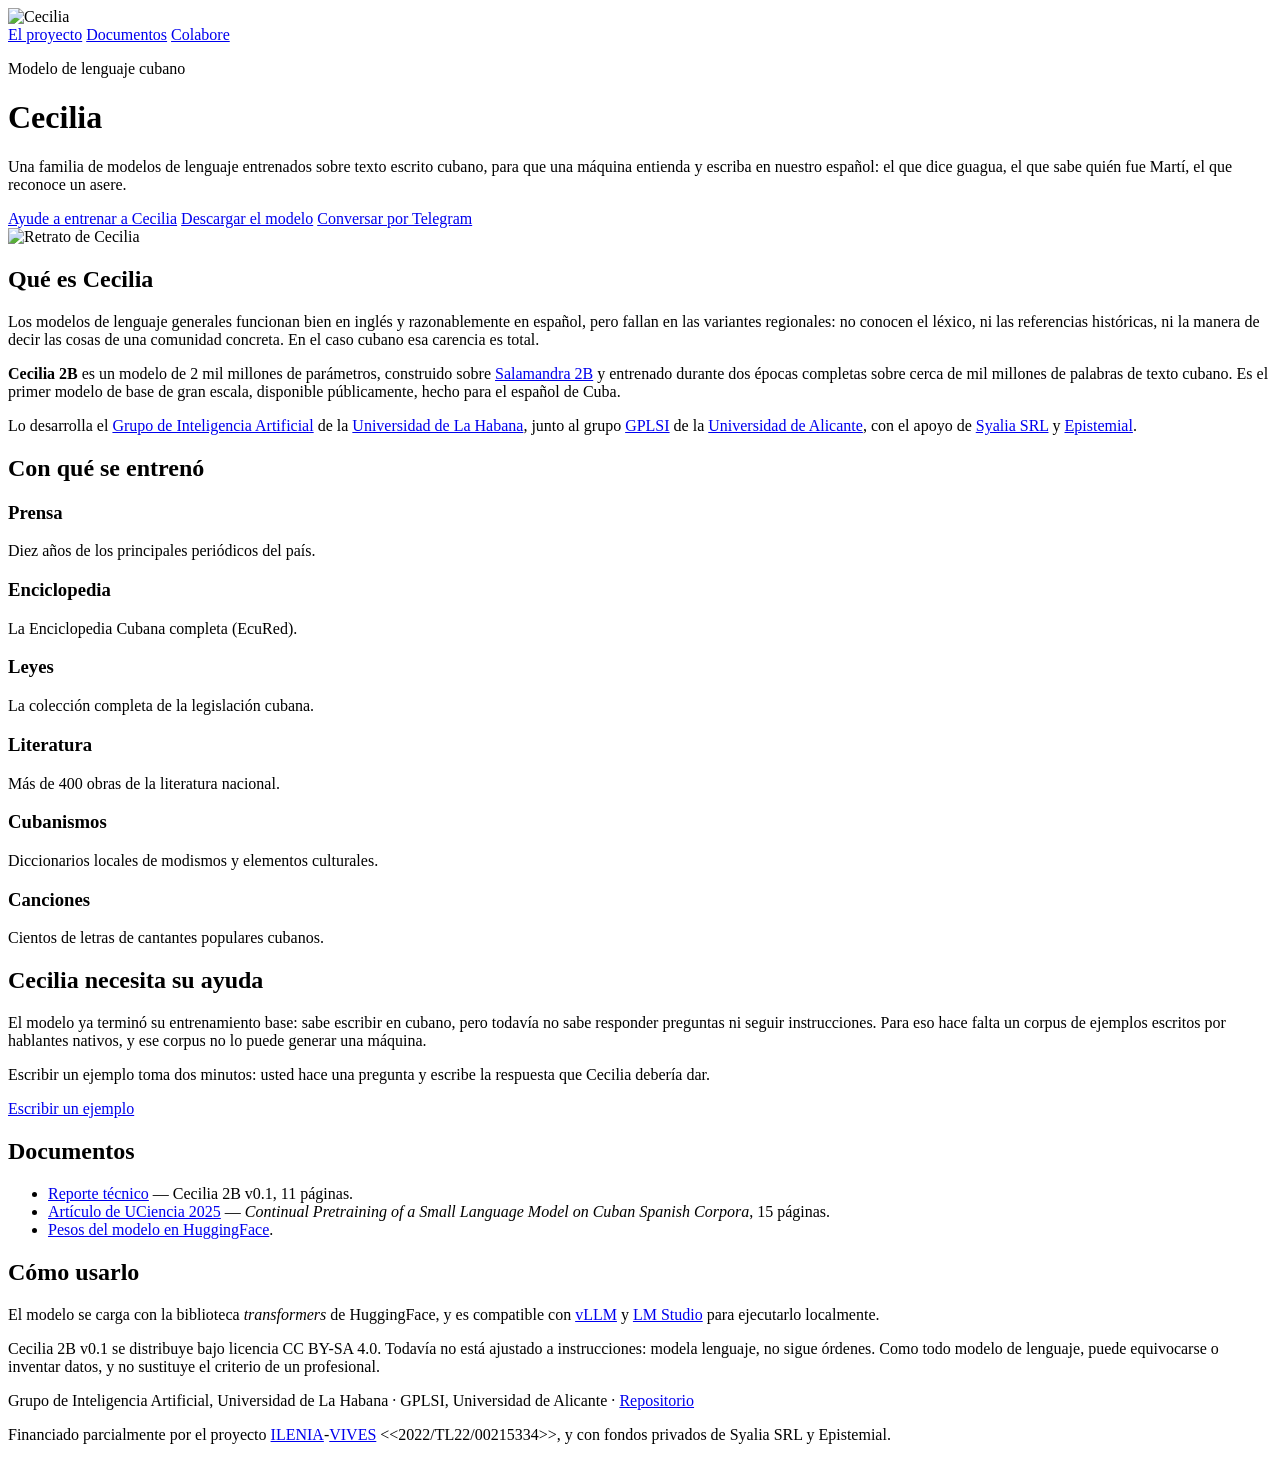
==== web/static/index.html @ e3973bc7 "feat(web): replace the Streamlit app with a FastAPI site One process serves the landing page, the co" ====
<!doctype html>
<html lang="es">
<head>
<meta charset="utf-8">
<meta name="viewport" content="width=device-width, initial-scale=1">
<title>Cecilia — El modelo de lenguaje cubano</title>
<meta name="description" content="Cecilia es una familia de modelos de lenguaje entrenados sobre texto escrito cubano, para capturar los matices lingüísticos, culturales y sociales del español de Cuba.">
<link rel="icon" href="/static/img/favicon.png">
<link rel="stylesheet" href="/static/cecilia.css">
</head>
<body>

<header class="topbar">
  <div class="wrap">
    <img src="/static/img/lockup.svg" alt="Cecilia">
    <nav>
      <a href="#proyecto">El proyecto</a>
      <a href="#documentos">Documentos</a>
      <a href="/training">Colabore</a>
    </nav>
  </div>
</header>

<div class="hero">
  <div class="wrap">
    <div>
      <p class="kicker">Modelo de lenguaje cubano</p>
      <h1>Cecilia</h1>
      <p class="lead">
        Una familia de modelos de lenguaje entrenados sobre texto escrito cubano,
        para que una máquina entienda y escriba en nuestro español: el que dice
        guagua, el que sabe quién fue Martí, el que reconoce un asere.
      </p>
      <div class="actions">
        <a class="btn btn-primary" href="/training">Ayude a entrenar a Cecilia</a>
        <a class="btn" href="https://huggingface.co/gia-uh/cecilia-2b-v0.1">Descargar el modelo</a>
        <a class="btn" href="https://t.me/cecilia_cuba_bot">Conversar por Telegram</a>
      </div>
    </div>
    <img src="/static/img/cecilia-portrait.jpg" alt="Retrato de Cecilia">
  </div>
</div>

<main>

<section id="proyecto">
  <div class="wrap narrow">
    <h2>Qué es Cecilia</h2>
    <p>
      Los modelos de lenguaje generales funcionan bien en inglés y razonablemente
      en español, pero fallan en las variantes regionales: no conocen el léxico, ni
      las referencias históricas, ni la manera de decir las cosas de una comunidad
      concreta. En el caso cubano esa carencia es total.
    </p>
    <p>
      <strong>Cecilia 2B</strong> es un modelo de 2 mil millones de parámetros,
      construido sobre <a href="https://huggingface.co/BSC-LT/salamandra-2b">Salamandra 2B</a>
      y entrenado durante dos épocas completas sobre cerca de mil millones de
      palabras de texto cubano. Es el primer modelo de base de gran escala,
      disponible públicamente, hecho para el español de Cuba.
    </p>
    <p>
      Lo desarrolla el <a href="https://gia-uh.github.io/">Grupo de Inteligencia Artificial</a>
      de la <a href="https://www.uh.cu/">Universidad de La Habana</a>, junto al grupo
      <a href="https://gplsi.dlsi.ua.es/">GPLSI</a> de la
      <a href="https://www.ua.es/">Universidad de Alicante</a>, con el apoyo de
      <a href="https://syalia.com/">Syalia SRL</a> y <a href="https://epistemial.com/">Epistemial</a>.
    </p>
  </div>
</section>

<section>
  <div class="wrap">
    <h2>Con qué se entrenó</h2>
    <div class="cards">
      <div class="panel"><h3>Prensa</h3><p>Diez años de los principales periódicos del país.</p></div>
      <div class="panel"><h3>Enciclopedia</h3><p>La Enciclopedia Cubana completa (EcuRed).</p></div>
      <div class="panel"><h3>Leyes</h3><p>La colección completa de la legislación cubana.</p></div>
      <div class="panel"><h3>Literatura</h3><p>Más de 400 obras de la literatura nacional.</p></div>
      <div class="panel"><h3>Cubanismos</h3><p>Diccionarios locales de modismos y elementos culturales.</p></div>
      <div class="panel"><h3>Canciones</h3><p>Cientos de letras de cantantes populares cubanos.</p></div>
    </div>
  </div>
</section>

<section>
  <div class="wrap narrow">
    <div class="callout">
      <h2>Cecilia necesita su ayuda</h2>
      <p>
        El modelo ya terminó su entrenamiento base: sabe escribir en cubano, pero
        todavía no sabe responder preguntas ni seguir instrucciones. Para eso hace
        falta un corpus de ejemplos escritos por hablantes nativos, y ese corpus
        no lo puede generar una máquina.
      </p>
      <p>
        Escribir un ejemplo toma dos minutos: usted hace una pregunta y escribe la
        respuesta que Cecilia debería dar.
      </p>
      <div class="actions">
        <a class="btn btn-primary" href="/training">Escribir un ejemplo</a>
      </div>
    </div>
  </div>
</section>

<section id="documentos">
  <div class="wrap narrow">
    <h2>Documentos</h2>
    <ul>
      <li><a href="/report.pdf">Reporte técnico</a> — Cecilia 2B v0.1, 11 páginas.</li>
      <li><a href="/paper.pdf">Artículo de UCiencia 2025</a> — <em>Continual Pretraining of a Small Language Model on Cuban Spanish Corpora</em>, 15 páginas.</li>
      <li><a href="https://huggingface.co/gia-uh/cecilia-2b-v0.1">Pesos del modelo en HuggingFace</a>.</li>
    </ul>

    <h2>Cómo usarlo</h2>
    <p>
      El modelo se carga con la biblioteca <em>transformers</em> de HuggingFace, y
      es compatible con <a href="https://vllm.ai/">vLLM</a> y
      <a href="https://lmstudio.ai/">LM Studio</a> para ejecutarlo localmente.
    </p>
    <p class="hint">
      Cecilia 2B v0.1 se distribuye bajo licencia CC BY-SA 4.0. Todavía no está
      ajustado a instrucciones: modela lenguaje, no sigue órdenes. Como todo modelo
      de lenguaje, puede equivocarse o inventar datos, y no sustituye el criterio de
      un profesional.
    </p>
  </div>
</section>

</main>

<footer>
  <div class="wrap">
    <p>
      Grupo de Inteligencia Artificial, Universidad de La Habana ·
      GPLSI, Universidad de Alicante ·
      <a href="https://github.com/gia-uh/cecilia">Repositorio</a>
    </p>
    <p class="hint">
      Financiado parcialmente por el proyecto <a href="https://proyectoilenia.es/">ILENIA</a>-<a href="https://vives.gplsi.es/">VIVES</a>
      &lt;&lt;2022/TL22/00215334&gt;&gt;, y con fondos privados de Syalia SRL y Epistemial.
    </p>
  </div>
</footer>

</body>
</html>
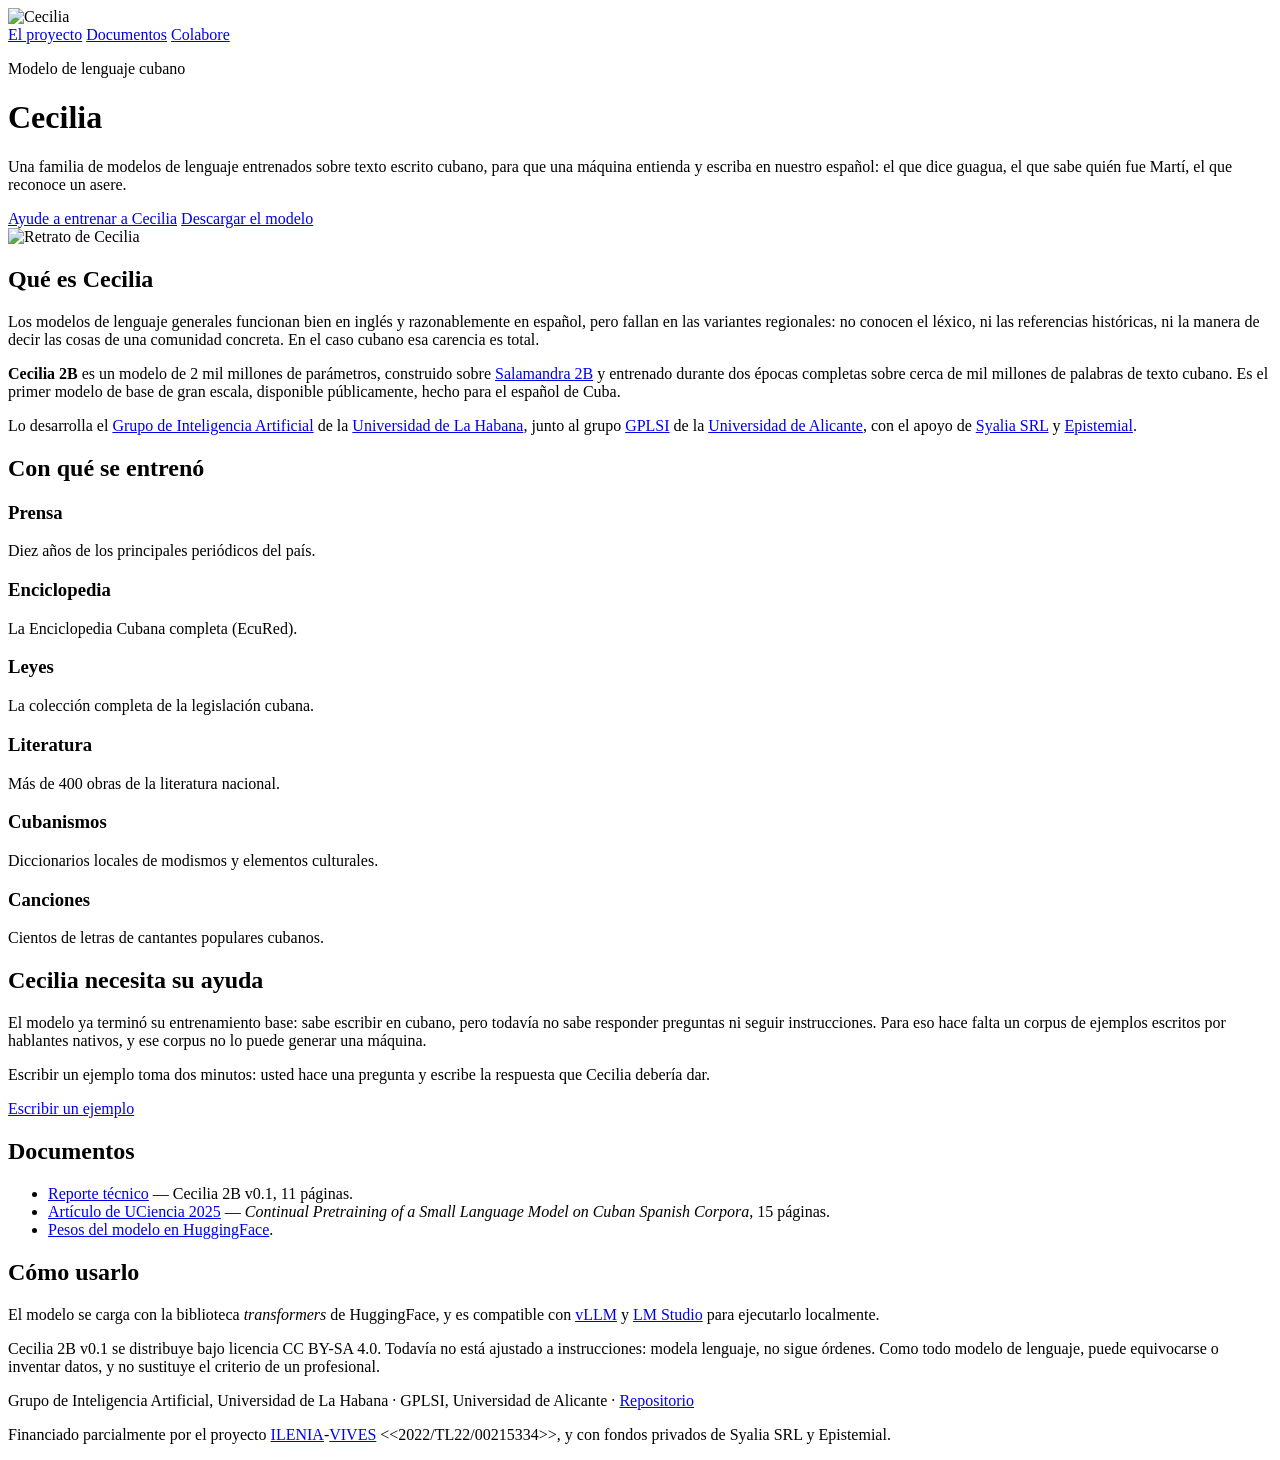
==== commit b8d63763: "docs: drop the Telegram links — the bot is not happening Removed from all three places that carried " ====
--- a/web/static/index.html
+++ b/web/static/index.html
@@ -34,7 +34,6 @@
       <div class="actions">
         <a class="btn btn-primary" href="/training">Ayude a entrenar a Cecilia</a>
         <a class="btn" href="https://huggingface.co/gia-uh/cecilia-2b-v0.1">Descargar el modelo</a>
-        <a class="btn" href="https://t.me/cecilia_cuba_bot">Conversar por Telegram</a>
       </div>
     </div>
     <img src="/static/img/cecilia-portrait.jpg" alt="Retrato de Cecilia">
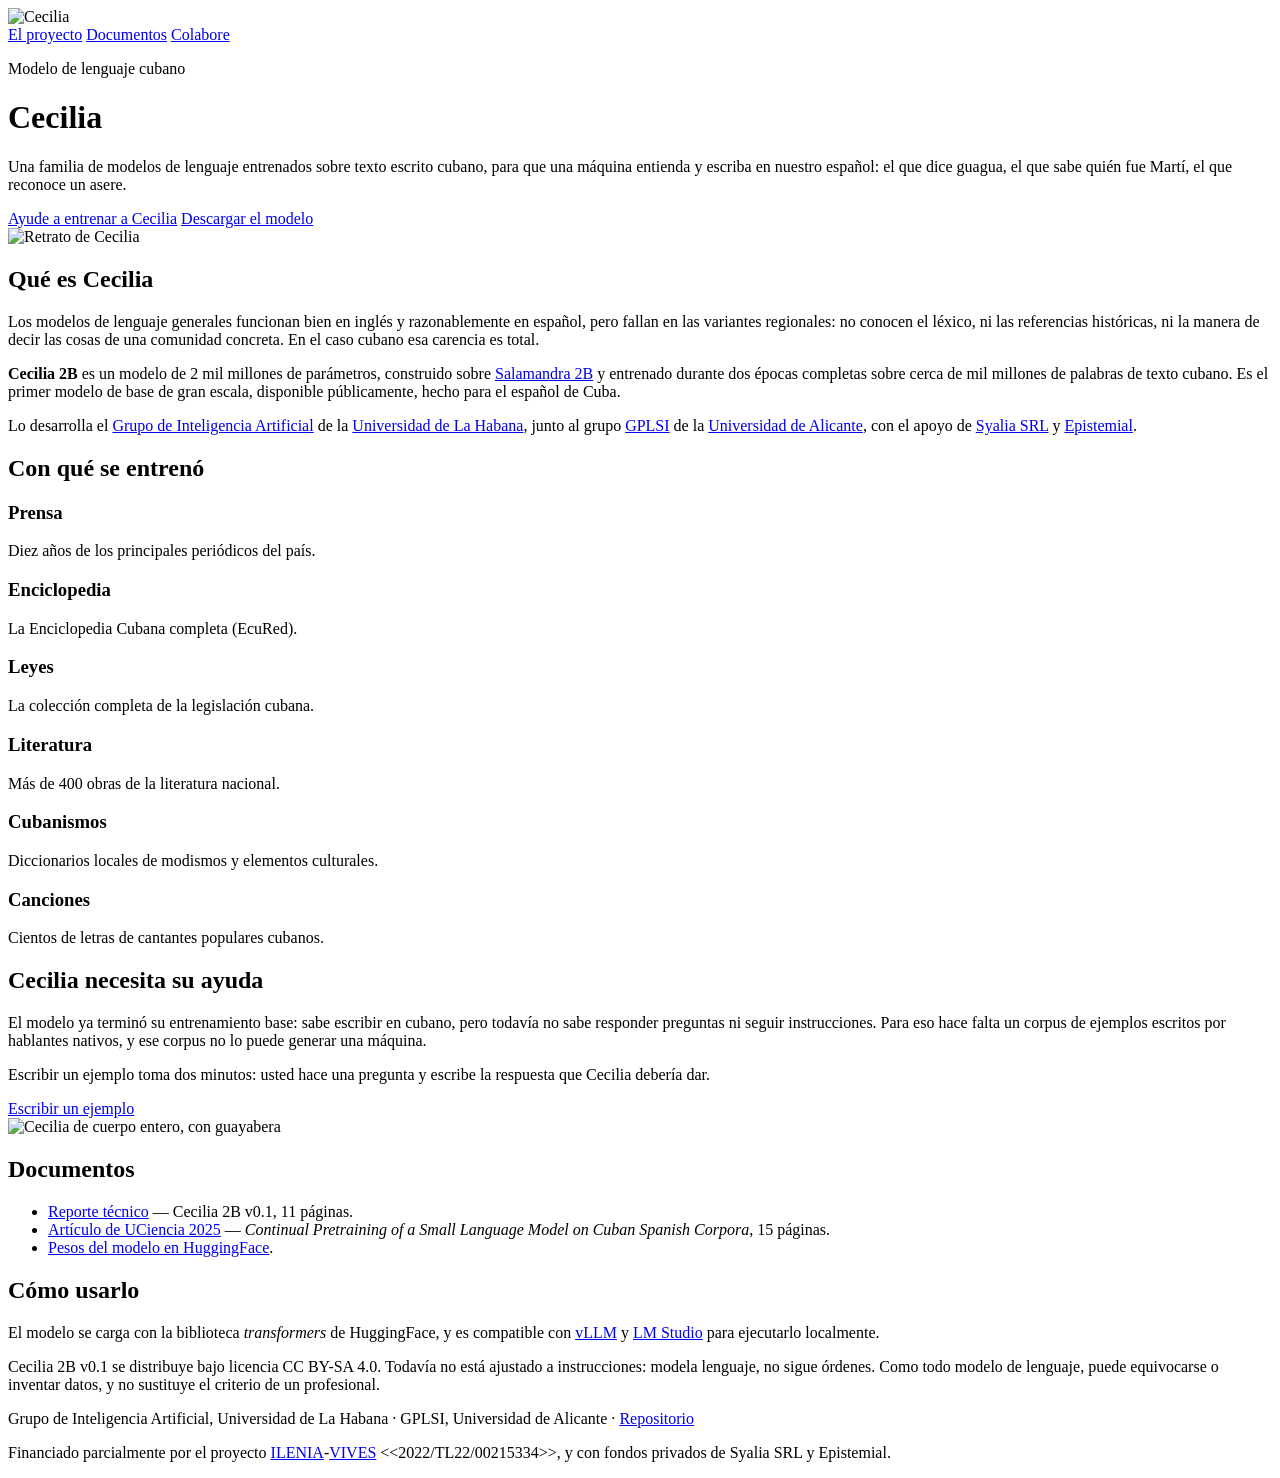
==== commit 16b09c4b: "feat(web): social card and the full-body render on the landing page The page had no og:/twitter: tag" ====
--- a/web/static/index.html
+++ b/web/static/index.html
@@ -5,6 +5,18 @@
 <meta name="viewport" content="width=device-width, initial-scale=1">
 <title>Cecilia — El modelo de lenguaje cubano</title>
 <meta name="description" content="Cecilia es una familia de modelos de lenguaje entrenados sobre texto escrito cubano, para capturar los matices lingüísticos, culturales y sociales del español de Cuba.">
+<link rel="canonical" href="https://cecilia.uhgia.org/">
+<meta property="og:type" content="website">
+<meta property="og:site_name" content="Cecilia">
+<meta property="og:locale" content="es_ES">
+<meta property="og:url" content="https://cecilia.uhgia.org/">
+<meta property="og:title" content="Cecilia — El modelo de lenguaje cubano">
+<meta property="og:description" content="Una familia de modelos de lenguaje entrenados sobre texto escrito cubano. Ayude a entrenarla.">
+<meta property="og:image" content="https://cecilia.uhgia.org/static/img/cecilia-social.jpg">
+<meta property="og:image:width" content="1200">
+<meta property="og:image:height" content="630">
+<meta property="og:image:alt" content="Retrato ilustrado de Cecilia">
+<meta name="twitter:card" content="summary_large_image">
 <link rel="icon" href="/static/img/favicon.png">
 <link rel="stylesheet" href="/static/cecilia.css">
 </head>
@@ -84,7 +96,8 @@
 
 <section>
   <div class="wrap narrow">
-    <div class="callout">
+    <div class="callout callout-media">
+      <div>
       <h2>Cecilia necesita su ayuda</h2>
       <p>
         El modelo ya terminó su entrenamiento base: sabe escribir en cubano, pero
@@ -99,6 +112,8 @@
       <div class="actions">
         <a class="btn btn-primary" href="/training">Escribir un ejemplo</a>
       </div>
+      </div>
+      <img src="/static/img/cecilia-fullbody.jpg" alt="Cecilia de cuerpo entero, con guayabera" loading="lazy">
     </div>
   </div>
 </section>
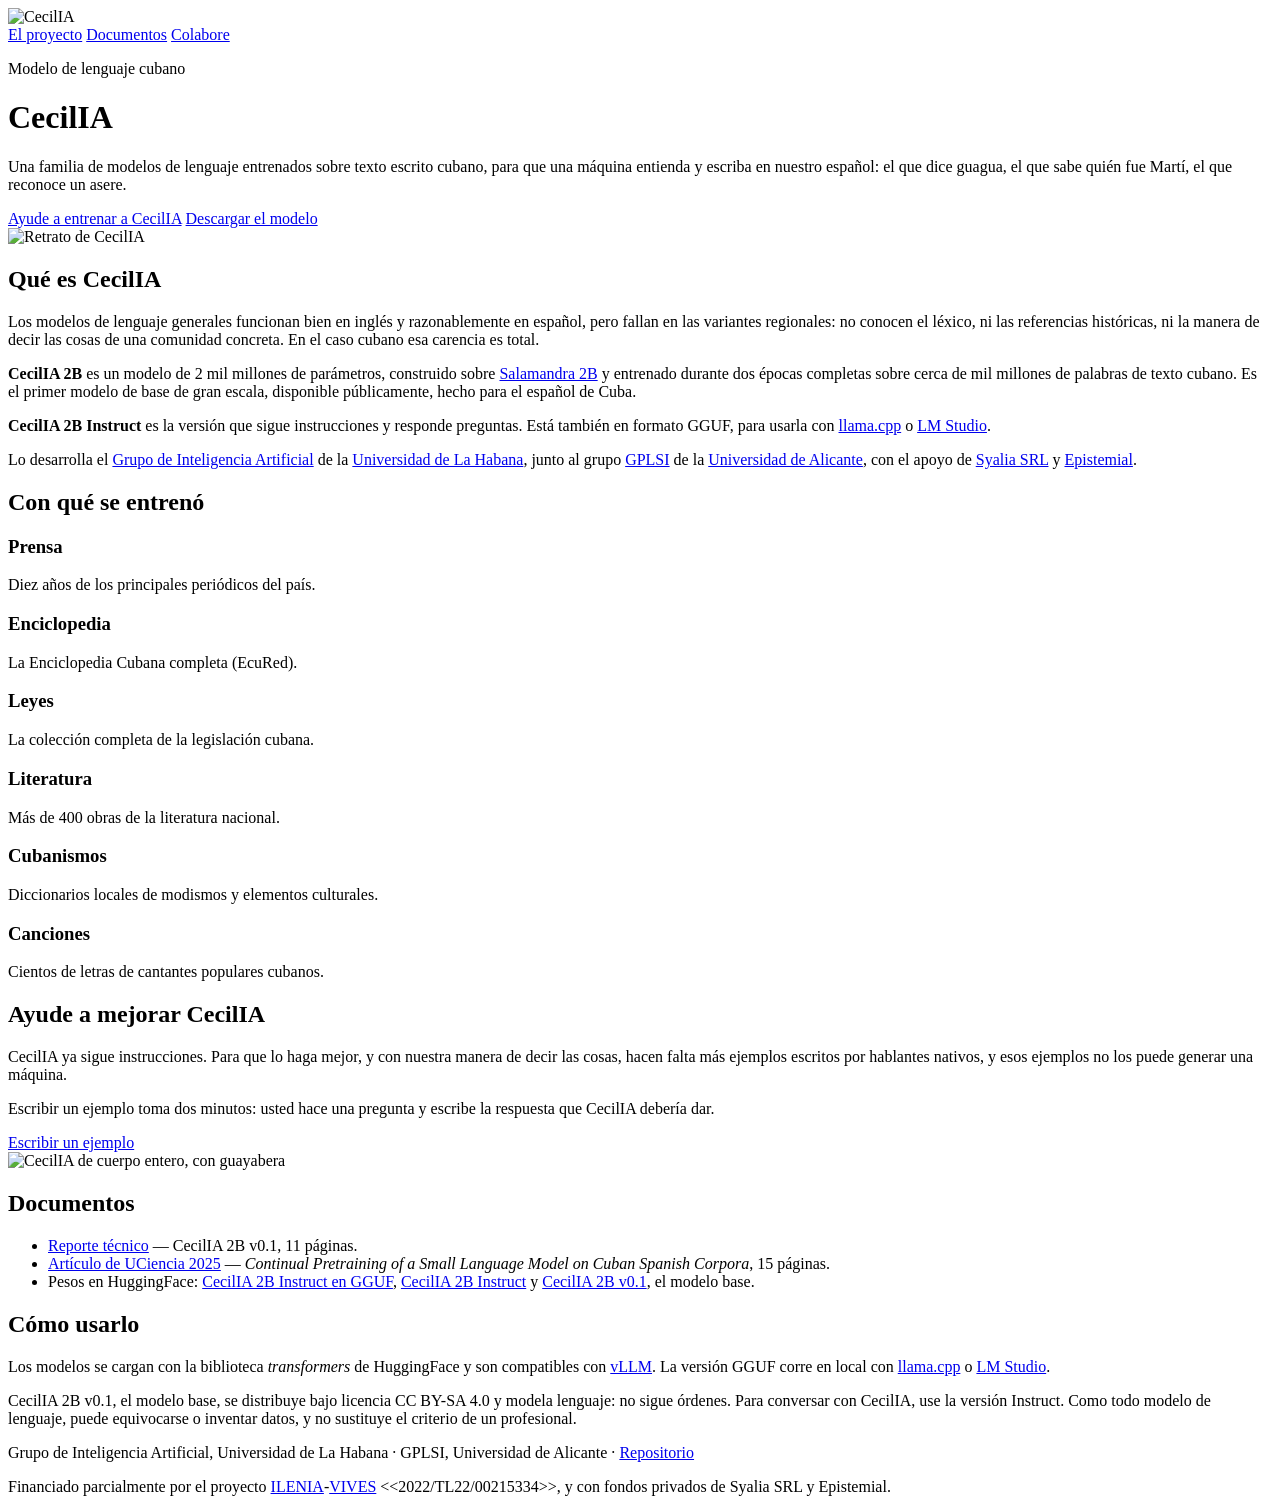
==== commit 4b9b79e1: "feat(web): CecilIA wordmark, download the instruct GGUF, describe the instruct model The site descri" ====
--- a/web/static/index.html
+++ b/web/static/index.html
@@ -3,19 +3,19 @@
 <head>
 <meta charset="utf-8">
 <meta name="viewport" content="width=device-width, initial-scale=1">
-<title>Cecilia — El modelo de lenguaje cubano</title>
-<meta name="description" content="Cecilia es una familia de modelos de lenguaje entrenados sobre texto escrito cubano, para capturar los matices lingüísticos, culturales y sociales del español de Cuba.">
+<title>CecilIA — El modelo de lenguaje cubano</title>
+<meta name="description" content="CecilIA es una familia de modelos de lenguaje entrenados sobre texto escrito cubano, para capturar los matices lingüísticos, culturales y sociales del español de Cuba.">
 <link rel="canonical" href="https://cecilia.uhgia.org/">
 <meta property="og:type" content="website">
-<meta property="og:site_name" content="Cecilia">
+<meta property="og:site_name" content="CecilIA">
 <meta property="og:locale" content="es_ES">
 <meta property="og:url" content="https://cecilia.uhgia.org/">
-<meta property="og:title" content="Cecilia — El modelo de lenguaje cubano">
+<meta property="og:title" content="CecilIA — El modelo de lenguaje cubano">
 <meta property="og:description" content="Una familia de modelos de lenguaje entrenados sobre texto escrito cubano. Ayude a entrenarla.">
 <meta property="og:image" content="https://cecilia.uhgia.org/static/img/cecilia-social.jpg">
 <meta property="og:image:width" content="1200">
 <meta property="og:image:height" content="630">
-<meta property="og:image:alt" content="Retrato ilustrado de Cecilia">
+<meta property="og:image:alt" content="Retrato ilustrado de CecilIA">
 <meta name="twitter:card" content="summary_large_image">
 <link rel="icon" href="/static/img/favicon.png">
 <link rel="stylesheet" href="/static/cecilia.css">
@@ -24,7 +24,7 @@
 
 <header class="topbar">
   <div class="wrap">
-    <img src="/static/img/lockup.svg" alt="Cecilia">
+    <img src="/static/img/lockup.svg" alt="CecilIA">
     <nav>
       <a href="#proyecto">El proyecto</a>
       <a href="#documentos">Documentos</a>
@@ -37,18 +37,18 @@
   <div class="wrap">
     <div>
       <p class="kicker">Modelo de lenguaje cubano</p>
-      <h1>Cecilia</h1>
+      <h1>CecilIA</h1>
       <p class="lead">
         Una familia de modelos de lenguaje entrenados sobre texto escrito cubano,
         para que una máquina entienda y escriba en nuestro español: el que dice
         guagua, el que sabe quién fue Martí, el que reconoce un asere.
       </p>
       <div class="actions">
-        <a class="btn btn-primary" href="/training">Ayude a entrenar a Cecilia</a>
-        <a class="btn" href="https://huggingface.co/gia-uh/cecilia-2b-v0.1">Descargar el modelo</a>
+        <a class="btn btn-primary" href="/training">Ayude a entrenar a CecilIA</a>
+        <a class="btn" href="https://huggingface.co/gia-uh/cecilia-2b-instruct-v1-GGUF">Descargar el modelo</a>
       </div>
     </div>
-    <img src="/static/img/cecilia-portrait.jpg" alt="Retrato de Cecilia">
+    <img src="/static/img/cecilia-portrait.jpg" alt="Retrato de CecilIA">
   </div>
 </div>
 
@@ -56,7 +56,7 @@
 
 <section id="proyecto">
   <div class="wrap narrow">
-    <h2>Qué es Cecilia</h2>
+    <h2>Qué es CecilIA</h2>
     <p>
       Los modelos de lenguaje generales funcionan bien en inglés y razonablemente
       en español, pero fallan en las variantes regionales: no conocen el léxico, ni
@@ -64,14 +64,20 @@
       concreta. En el caso cubano esa carencia es total.
     </p>
     <p>
-      <strong>Cecilia 2B</strong> es un modelo de 2 mil millones de parámetros,
+      <strong>CecilIA 2B</strong> es un modelo de 2 mil millones de parámetros,
       construido sobre <a href="https://huggingface.co/BSC-LT/salamandra-2b">Salamandra 2B</a>
       y entrenado durante dos épocas completas sobre cerca de mil millones de
       palabras de texto cubano. Es el primer modelo de base de gran escala,
       disponible públicamente, hecho para el español de Cuba.
     </p>
     <p>
-      Lo desarrolla el <a href="https://gia-uh.github.io/">Grupo de Inteligencia Artificial</a>
+      <strong>CecilIA 2B Instruct</strong> es la versión que sigue instrucciones y
+      responde preguntas. Está también en formato GGUF, para usarla con
+      <a href="https://github.com/ggml-org/llama.cpp">llama.cpp</a> o
+      <a href="https://lmstudio.ai/">LM Studio</a>.
+    </p>
+    <p>
+      Lo desarrolla el <a href="https://uhgia.org/">Grupo de Inteligencia Artificial</a>
       de la <a href="https://www.uh.cu/">Universidad de La Habana</a>, junto al grupo
       <a href="https://gplsi.dlsi.ua.es/">GPLSI</a> de la
       <a href="https://www.ua.es/">Universidad de Alicante</a>, con el apoyo de
@@ -98,22 +104,21 @@
   <div class="wrap narrow">
     <div class="callout callout-media">
       <div>
-      <h2>Cecilia necesita su ayuda</h2>
+      <h2>Ayude a mejorar CecilIA</h2>
       <p>
-        El modelo ya terminó su entrenamiento base: sabe escribir en cubano, pero
-        todavía no sabe responder preguntas ni seguir instrucciones. Para eso hace
-        falta un corpus de ejemplos escritos por hablantes nativos, y ese corpus
-        no lo puede generar una máquina.
+        CecilIA ya sigue instrucciones. Para que lo haga mejor, y con nuestra
+        manera de decir las cosas, hacen falta más ejemplos escritos por hablantes
+        nativos, y esos ejemplos no los puede generar una máquina.
       </p>
       <p>
         Escribir un ejemplo toma dos minutos: usted hace una pregunta y escribe la
-        respuesta que Cecilia debería dar.
+        respuesta que CecilIA debería dar.
       </p>
       <div class="actions">
         <a class="btn btn-primary" href="/training">Escribir un ejemplo</a>
       </div>
       </div>
-      <img src="/static/img/cecilia-fullbody.jpg" alt="Cecilia de cuerpo entero, con guayabera" loading="lazy">
+      <img src="/static/img/cecilia-fullbody.jpg" alt="CecilIA de cuerpo entero, con guayabera" loading="lazy">
     </div>
   </div>
 </section>
@@ -122,20 +127,24 @@
   <div class="wrap narrow">
     <h2>Documentos</h2>
     <ul>
-      <li><a href="/report.pdf">Reporte técnico</a> — Cecilia 2B v0.1, 11 páginas.</li>
+      <li><a href="/report.pdf">Reporte técnico</a> — CecilIA 2B v0.1, 11 páginas.</li>
       <li><a href="/paper.pdf">Artículo de UCiencia 2025</a> — <em>Continual Pretraining of a Small Language Model on Cuban Spanish Corpora</em>, 15 páginas.</li>
-      <li><a href="https://huggingface.co/gia-uh/cecilia-2b-v0.1">Pesos del modelo en HuggingFace</a>.</li>
+      <li>Pesos en HuggingFace: <a href="https://huggingface.co/gia-uh/cecilia-2b-instruct-v1-GGUF">CecilIA 2B Instruct en GGUF</a>,
+        <a href="https://huggingface.co/gia-uh/cecilia-2b-instruct-v1">CecilIA 2B Instruct</a> y
+        <a href="https://huggingface.co/gia-uh/cecilia-2b-v0.1">CecilIA 2B v0.1</a>, el modelo base.</li>
     </ul>
 
     <h2>Cómo usarlo</h2>
     <p>
-      El modelo se carga con la biblioteca <em>transformers</em> de HuggingFace, y
-      es compatible con <a href="https://vllm.ai/">vLLM</a> y
-      <a href="https://lmstudio.ai/">LM Studio</a> para ejecutarlo localmente.
+      Los modelos se cargan con la biblioteca <em>transformers</em> de HuggingFace y
+      son compatibles con <a href="https://vllm.ai/">vLLM</a>. La versión GGUF corre
+      en local con <a href="https://github.com/ggml-org/llama.cpp">llama.cpp</a> o
+      <a href="https://lmstudio.ai/">LM Studio</a>.
     </p>
     <p class="hint">
-      Cecilia 2B v0.1 se distribuye bajo licencia CC BY-SA 4.0. Todavía no está
-      ajustado a instrucciones: modela lenguaje, no sigue órdenes. Como todo modelo
+      CecilIA 2B v0.1, el modelo base, se distribuye bajo licencia CC BY-SA 4.0 y
+      modela lenguaje: no sigue órdenes. Para conversar con CecilIA, use la versión
+      Instruct. Como todo modelo
       de lenguaje, puede equivocarse o inventar datos, y no sustituye el criterio de
       un profesional.
     </p>
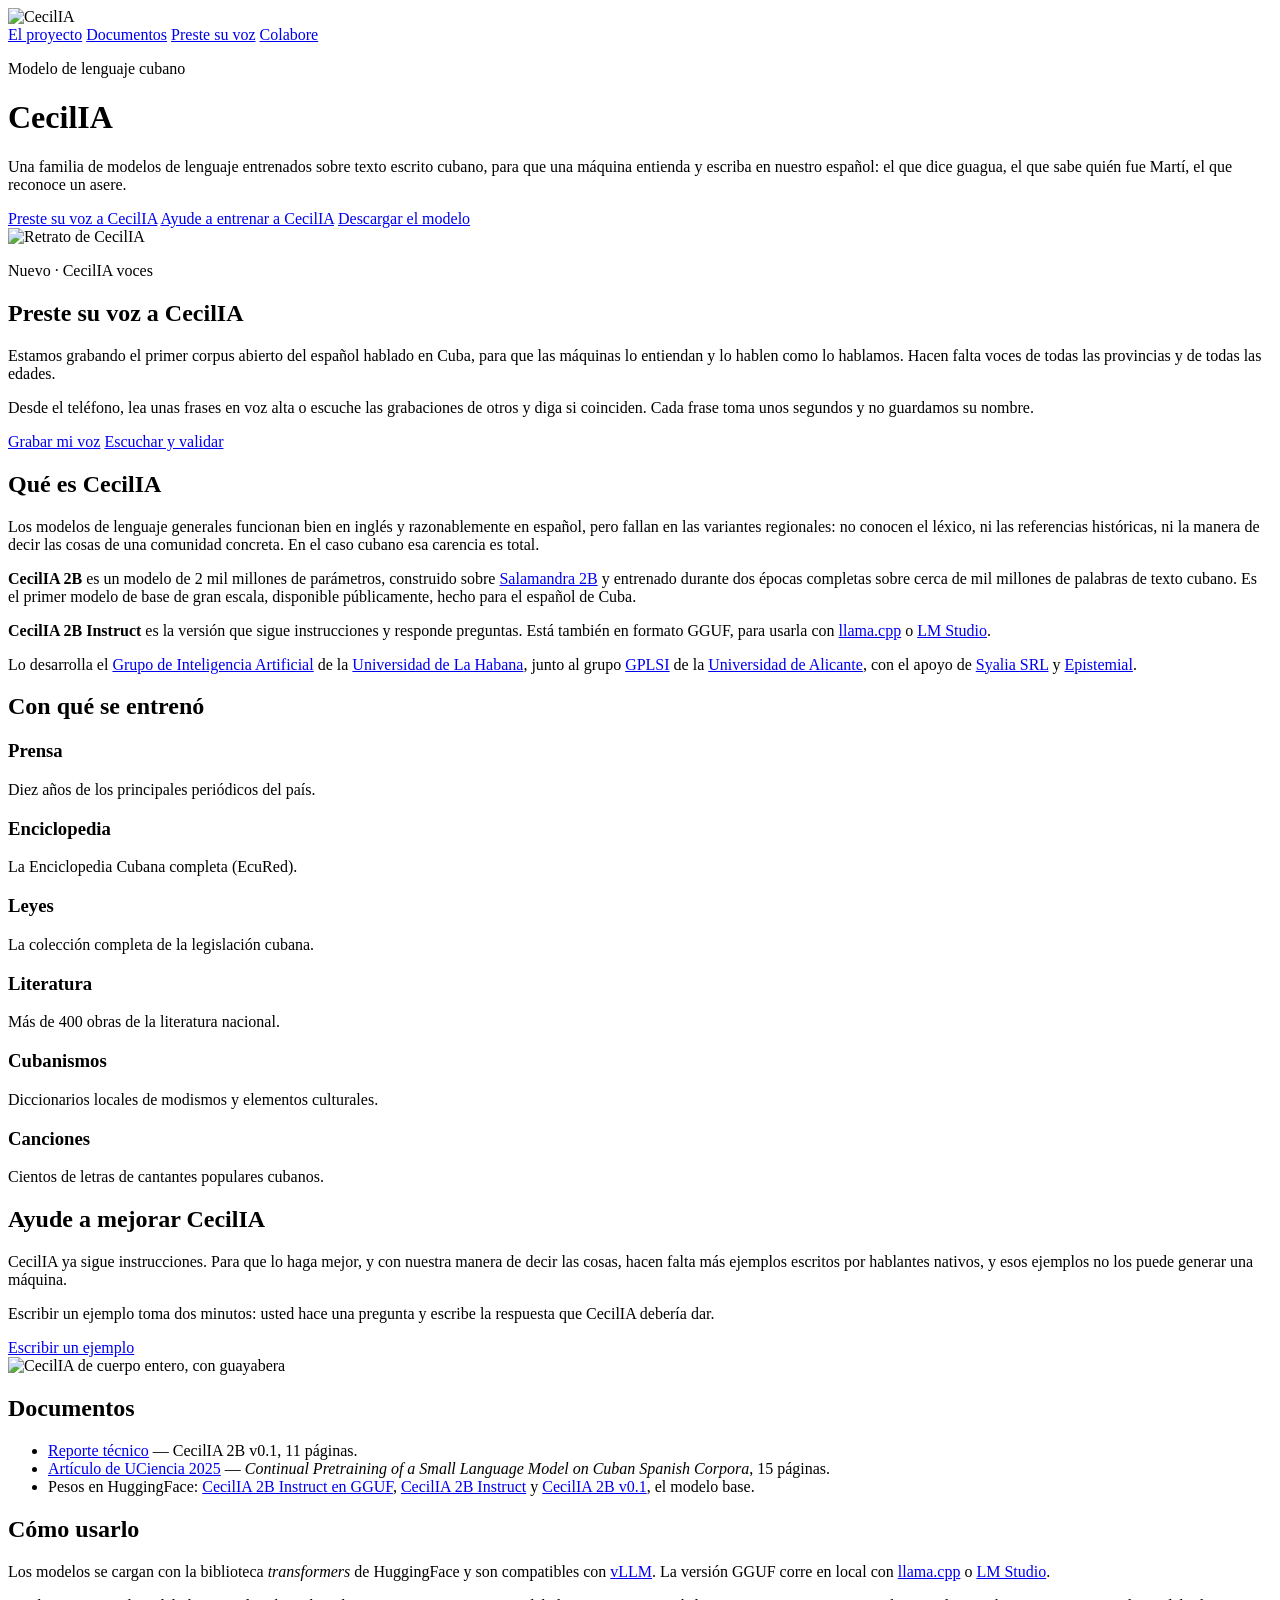
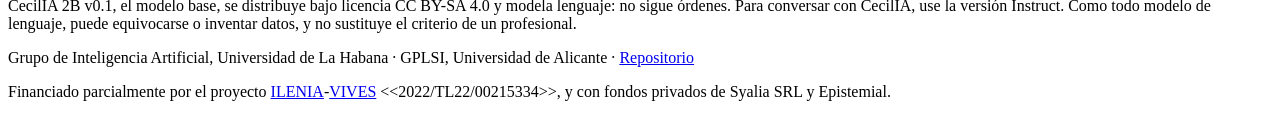
==== commit 60d36eaf: "feat(voces): /voces page to record prompts offline-first and validate them Consent with an anonymous" ====
--- a/web/static/index.html
+++ b/web/static/index.html
@@ -28,6 +28,7 @@
     <nav>
       <a href="#proyecto">El proyecto</a>
       <a href="#documentos">Documentos</a>
+      <a href="/voces">Preste su voz</a>
       <a href="/training">Colabore</a>
     </nav>
   </div>
@@ -44,7 +45,8 @@
         guagua, el que sabe quién fue Martí, el que reconoce un asere.
       </p>
       <div class="actions">
-        <a class="btn btn-primary" href="/training">Ayude a entrenar a CecilIA</a>
+        <a class="btn btn-primary" href="/voces">Preste su voz a CecilIA</a>
+        <a class="btn" href="/training">Ayude a entrenar a CecilIA</a>
         <a class="btn" href="https://huggingface.co/gia-uh/cecilia-2b-instruct-v1-GGUF">Descargar el modelo</a>
       </div>
     </div>
@@ -53,6 +55,28 @@
 </div>
 
 <main>
+
+<section>
+  <div class="wrap narrow">
+    <div class="callout">
+      <p class="kicker">Nuevo · CecilIA voces</p>
+      <h2>Preste su voz a CecilIA</h2>
+      <p>
+        Estamos grabando el primer corpus abierto del español hablado en Cuba, para
+        que las máquinas lo entiendan y lo hablen como lo hablamos. Hacen falta
+        voces de todas las provincias y de todas las edades.
+      </p>
+      <p>
+        Desde el teléfono, lea unas frases en voz alta o escuche las grabaciones de
+        otros y diga si coinciden. Cada frase toma unos segundos y no guardamos su nombre.
+      </p>
+      <div class="actions">
+        <a class="btn btn-primary" href="/voces">Grabar mi voz</a>
+        <a class="btn" href="/voces#validar">Escuchar y validar</a>
+      </div>
+    </div>
+  </div>
+</section>
 
 <section id="proyecto">
   <div class="wrap narrow">
